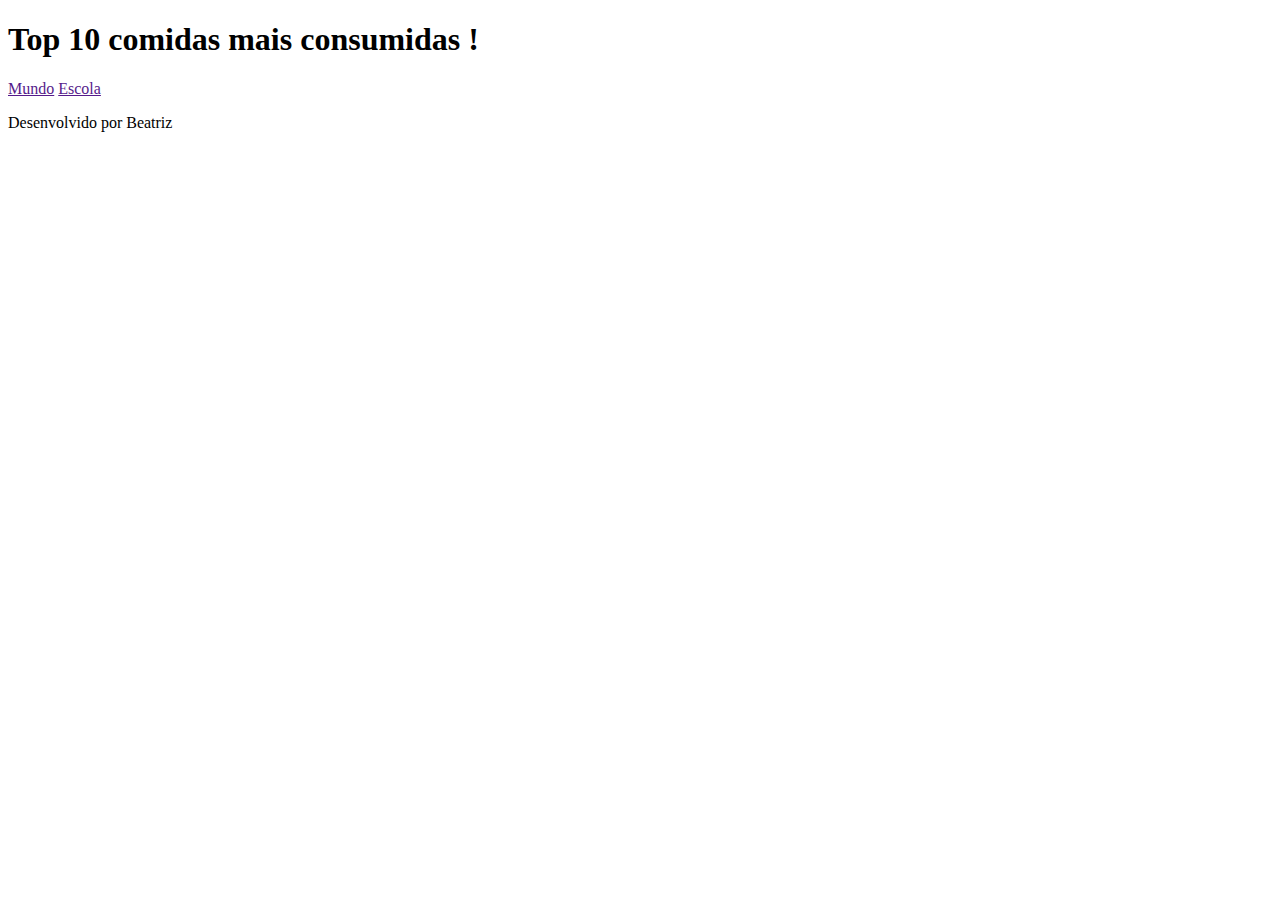
==== index.html @ 4c2a5173 "Create index.html" ====
<!DOCTYPE html>
<html lang="en">
<head>
    <meta charset="UTF-8">
    <meta name="viewport" content="width=device-width, initial-scale=1.0">
    <title>As comidas mais consumidas do mundo</title>
    <link rel="stylesheet" href="style.css">
</head>
<body>
    <header>
        <h1>Top 10 comidas mais consumidas !</h1>
        <nav>
            <a href="">Mundo</a>
            <a href="">Escola</a>
        </nav>
    </header>
    <main class="secao-grafico">
        <section id="caixa-grafico" class="caixa-grafico" > 
            <!-- Aqui vamos colocar os gráficos usando JS -->
        </section>
    </main>
    <footer>
        <p> Desenvolvido por Beatriz</p>
    </footer>
</body>
</html>
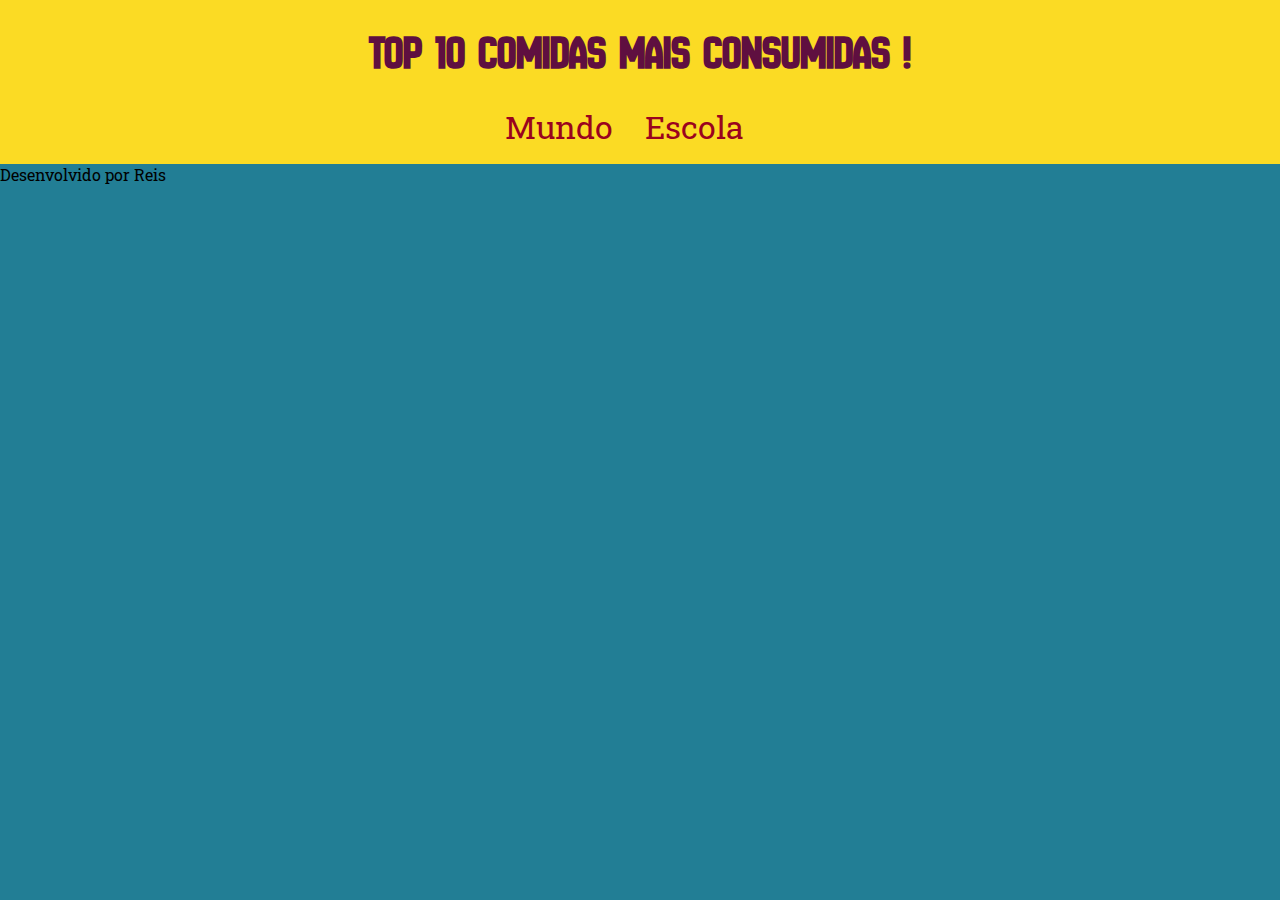
==== commit f2cfde5b: "Add files via upload" ====
--- a/index.html
+++ b/index.html
@@ -20,7 +20,8 @@
         </section>
     </main>
     <footer>
-        <p> Desenvolvido por Beatriz</p>
+        <p> Desenvolvido por Reis</p>
     </footer>
+    <script type="module" src="graficos/dadosgerais.js"></script>
 </body>
 </html>
--- a/style.css
+++ b/style.css
@@ -0,0 +1,48 @@
+@import url('https://fonts.googleapis.com/css2?family=New+Amsterdam&family=Roboto+Slab:wght@100..900&display=swap');
+
+*{
+    margin: 0;
+    padding: 0;
+}
+
+:root{
+    --roxo: #5f0f40ff;
+    --vermelho: #9a031eff;
+    --amarelo: rgb(251, 219, 36);
+    --laranja: #e36414ff;
+    --azul: rgb(34, 126, 149);
+    --preto: rgb(0, 0, 0);
+    --fonte-titulo:"New Amsterdam", sans-serif;
+    --fonte-texto:"Roboto Slab", serif;
+}
+
+body{
+    background-color: var(--azul);
+    font-family: var(--fonte-texto);
+    color: var(--preto) 
+}
+
+header{
+    background-color: var(--amarelo);
+    text-align: center;
+}
+
+h1{
+    font-family: var(--fonte-titulo);
+    font-size: 3rem;
+    color: var(--roxo);
+    padding: 1.5rem 0;
+}
+
+nav{
+    display: flex;
+    justify-content: center;
+    font-weight: 400;
+}
+
+nav a{
+    text-decoration: none;
+    color: var(--vermelho);
+    font-size: 2rem;
+    margin: 0 2rem 1rem 0;
+}
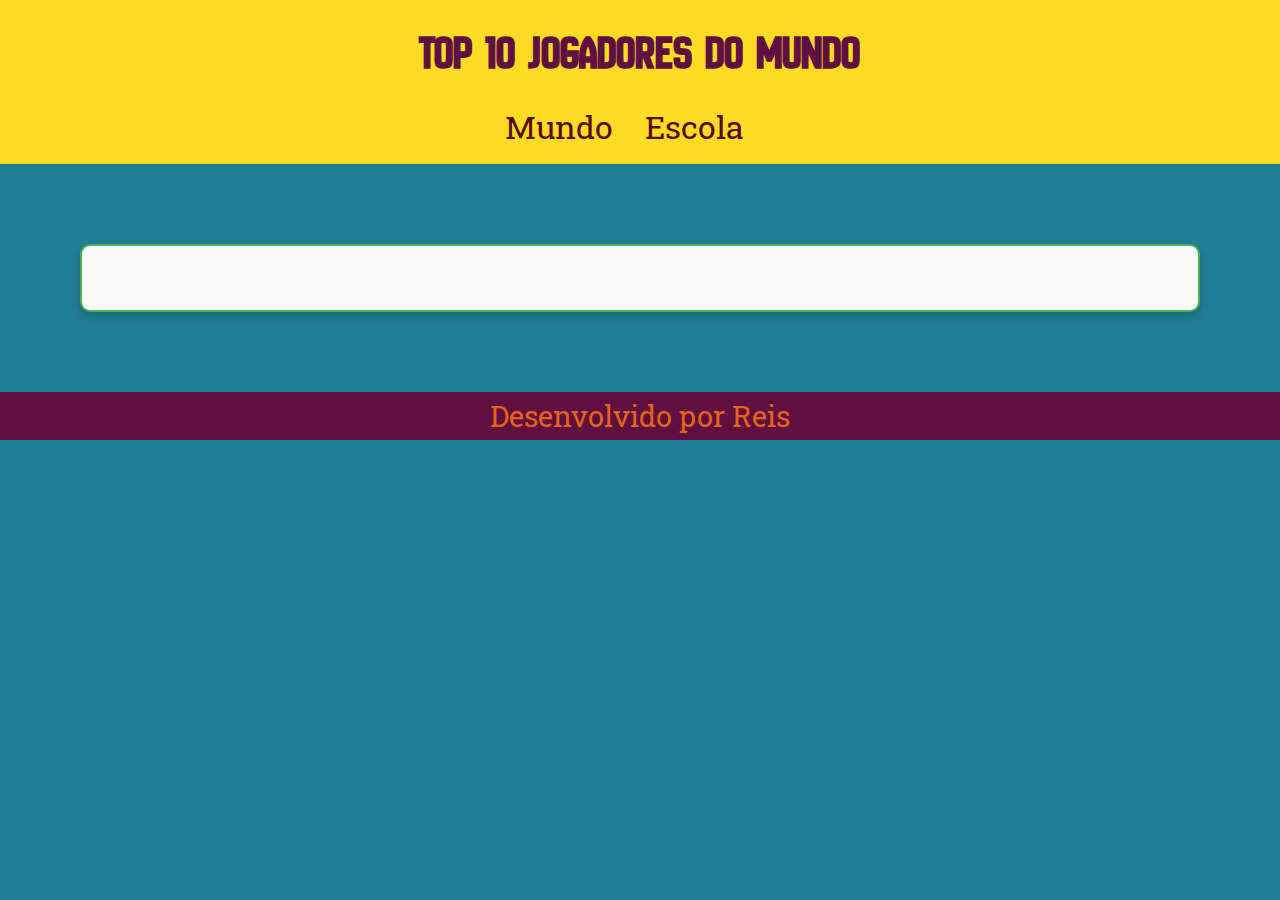
==== commit a3a041f7: "Add files via upload" ====
--- a/index.html
+++ b/index.html
@@ -3,12 +3,12 @@
 <head>
     <meta charset="UTF-8">
     <meta name="viewport" content="width=device-width, initial-scale=1.0">
-    <title>As comidas mais consumidas do mundo</title>
+    <title>Os Melhores Jogadores do Mundo</title>
     <link rel="stylesheet" href="style.css">
 </head>
 <body>
     <header>
-        <h1>Top 10 comidas mais consumidas !</h1>
+        <h1>Top 10 Jogadores do Mundo </h1>
         <nav>
             <a href="">Mundo</a>
             <a href="">Escola</a>
--- a/style.css
+++ b/style.css
@@ -1,48 +1,91 @@
 @import url('https://fonts.googleapis.com/css2?family=New+Amsterdam&family=Roboto+Slab:wght@100..900&display=swap');
 
-*{
+* {
     margin: 0;
     padding: 0;
 }
 
-:root{
+:root {
     --roxo: #5f0f40ff;
-    --vermelho: #9a031eff;
+    --vermelho: rgb(88, 9, 23);
     --amarelo: rgb(251, 219, 36);
     --laranja: #e36414ff;
     --azul: rgb(34, 126, 149);
     --preto: rgb(0, 0, 0);
-    --fonte-titulo:"New Amsterdam", sans-serif;
-    --fonte-texto:"Roboto Slab", serif;
+    --fonte-titulo: "New Amsterdam", sans-serif;
+    --fonte-texto: "Roboto Slab", serif;
 }
 
-body{
+body {
     background-color: var(--azul);
     font-family: var(--fonte-texto);
-    color: var(--preto) 
+    color: var(--preto);
+    height: 100vh; 
 }
 
-header{
+header {
     background-color: var(--amarelo);
     text-align: center;
 }
 
-h1{
+h1 {
     font-family: var(--fonte-titulo);
     font-size: 3rem;
     color: var(--roxo);
     padding: 1.5rem 0;
 }
 
-nav{
+nav {
     display: flex;
     justify-content: center;
     font-weight: 400;
 }
 
-nav a{
+nav a {
     text-decoration: none;
     color: var(--vermelho);
     font-size: 2rem;
     margin: 0 2rem 1rem 0;
 }
+
+nav a:hover {
+    text-decoration: underline;
+    color: var(--vermelho);
+    transform: scale(0.9);
+    transition: transform 0.3s;
+}
+.caixa-grafico {
+    margin: 5rem;
+    padding: 2rem;
+    border: 2px solid #4CAF50; 
+    border-radius: 10px; 
+    background-color: #f9f9f9;
+    box-shadow: 0 4px 8px rgba(0, 0, 0, 0.2); 
+}
+
+.caixa-grafico__texto {
+    font-size: 1.2rem; 
+    color: #333; 
+    line-height: 1.5; 
+}
+
+.caixa-grafico__titulo {
+    font-size: 1.5rem; 
+    font-weight: bold;
+    color: #4CAF50; 
+    margin-bottom: 1rem; 
+}
+
+
+
+footer {
+    display: flex;
+    align-items: center;
+    justify-content: center;
+    background-color: var(--roxo);
+    color: var(--laranja);
+    width: 100%;
+    height: 3rem;
+    margin-top: 2rem;
+    font-size: 1.8rem; 
+}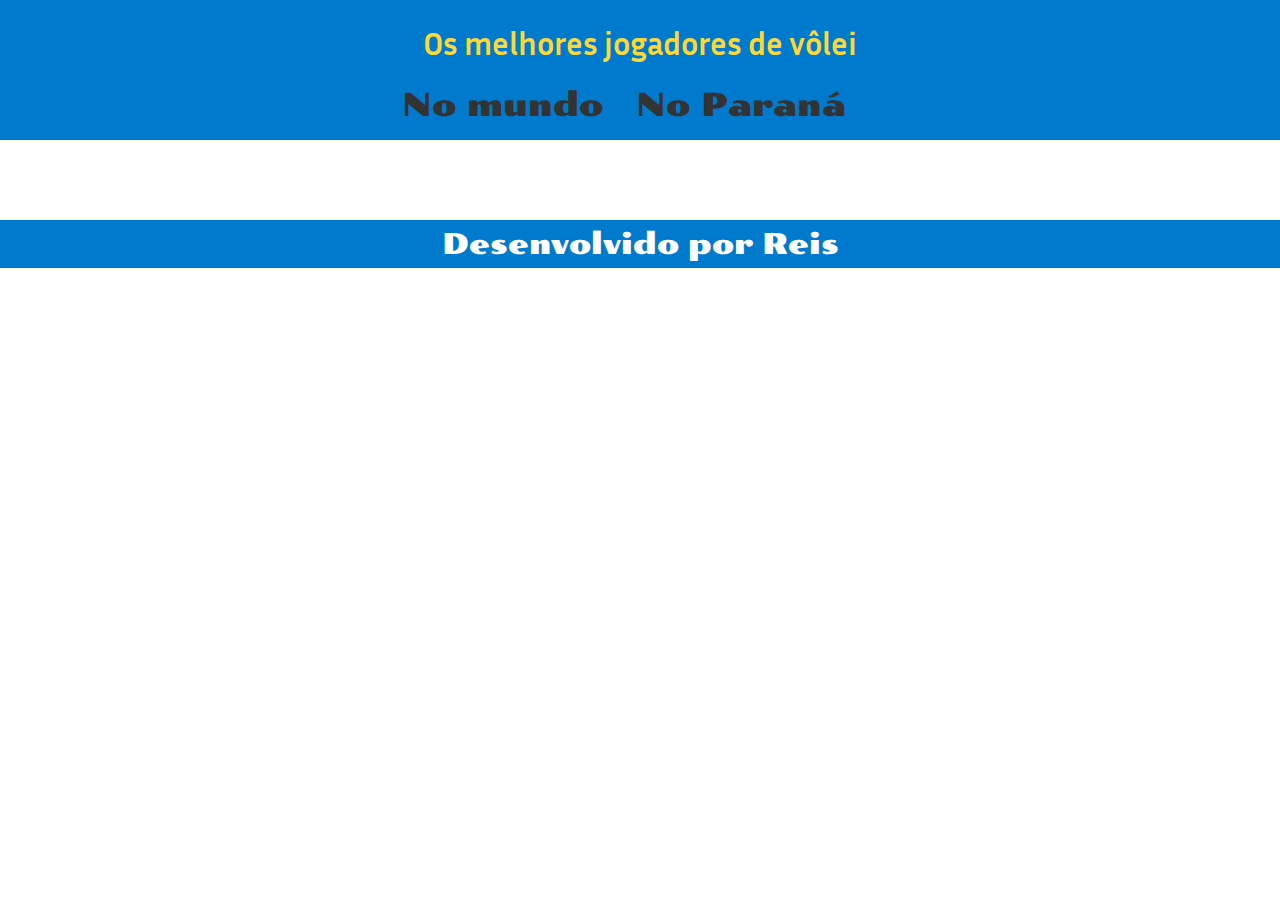
==== commit 2fc2ff54: "Add files via upload" ====
--- a/index.html
+++ b/index.html
@@ -1,27 +1,29 @@
-<!DOCTYPE html>
-<html lang="en">
-<head>
-    <meta charset="UTF-8">
-    <meta name="viewport" content="width=device-width, initial-scale=1.0">
-    <title>Os Melhores Jogadores do Mundo</title>
-    <link rel="stylesheet" href="style.css">
-</head>
-<body>
-    <header>
-        <h1>Top 10 Jogadores do Mundo </h1>
-        <nav>
-            <a href="">Mundo</a>
-            <a href="">Escola</a>
-        </nav>
-    </header>
-    <main class="secao-grafico">
-        <section id="caixa-grafico" class="caixa-grafico" > 
-            <!-- Aqui vamos colocar os gráficos usando JS -->
-        </section>
-    </main>
-    <footer>
-        <p> Desenvolvido por Reis</p>
-    </footer>
-    <script type="module" src="graficos/dadosgerais.js"></script>
-</body>
-</html>
+<!DOCTYPE html>
+<html lang="pt-br">
+<head>
+    <meta charset="UTF-8">
+    <meta name="viewport" content="width=device-width, initial-scale=1.0">
+    <title>Os melhores jogadores</title>
+    <link rel="stylesheet" href="style.css">
+    <script src="https://cdn.plot.ly/plotly-latest.min.js"></script> 
+</head>
+<body>
+    <header>
+        <h1>Os melhores jogadores de vôlei</h1>
+        <nav>
+            <a href="">No mundo</a>
+            <a href="">No Paraná</a>
+        </nav>   
+    </header>
+    <main class="secao-graficos">
+        <section id="caixa-grafico" class="caixa-grafico">
+            <!-- Aqui vamos colocar os gráficos usando o JS -->
+        </section>
+    </main>
+    <footer>
+        <p>Desenvolvido por Reis</p>
+    </footer>
+    <script type="module" src="grafico/DadosGerais.js"></script>
+    <script type="module" src="grafico/GraficoBarra.js"></script>
+</body>
+</html>
--- a/style.css
+++ b/style.css
@@ -1,91 +1,89 @@
-@import url('https://fonts.googleapis.com/css2?family=New+Amsterdam&family=Roboto+Slab:wght@100..900&display=swap');
-
-* {
-    margin: 0;
-    padding: 0;
-}
-
-:root {
-    --roxo: #5f0f40ff;
-    --vermelho: rgb(88, 9, 23);
-    --amarelo: rgb(251, 219, 36);
-    --laranja: #e36414ff;
-    --azul: rgb(34, 126, 149);
-    --preto: rgb(0, 0, 0);
-    --fonte-titulo: "New Amsterdam", sans-serif;
-    --fonte-texto: "Roboto Slab", serif;
-}
-
-body {
-    background-color: var(--azul);
-    font-family: var(--fonte-texto);
-    color: var(--preto);
-    height: 100vh; 
-}
-
-header {
-    background-color: var(--amarelo);
-    text-align: center;
-}
-
-h1 {
-    font-family: var(--fonte-titulo);
-    font-size: 3rem;
-    color: var(--roxo);
-    padding: 1.5rem 0;
-}
-
-nav {
-    display: flex;
-    justify-content: center;
-    font-weight: 400;
-}
-
-nav a {
-    text-decoration: none;
-    color: var(--vermelho);
-    font-size: 2rem;
-    margin: 0 2rem 1rem 0;
-}
-
-nav a:hover {
-    text-decoration: underline;
-    color: var(--vermelho);
-    transform: scale(0.9);
-    transition: transform 0.3s;
-}
-.caixa-grafico {
-    margin: 5rem;
-    padding: 2rem;
-    border: 2px solid #4CAF50; 
-    border-radius: 10px; 
-    background-color: #f9f9f9;
-    box-shadow: 0 4px 8px rgba(0, 0, 0, 0.2); 
-}
-
-.caixa-grafico__texto {
-    font-size: 1.2rem; 
-    color: #333; 
-    line-height: 1.5; 
-}
-
-.caixa-grafico__titulo {
-    font-size: 1.5rem; 
-    font-weight: bold;
-    color: #4CAF50; 
-    margin-bottom: 1rem; 
-}
-
-
-
-footer {
-    display: flex;
-    align-items: center;
-    justify-content: center;
-    background-color: var(--roxo);
-    color: var(--laranja);
-    width: 100%;
-    height: 3rem;
-    margin-top: 2rem;
-    font-size: 1.8rem; 
-}+@import url('https://fonts.googleapis.com/css2?family=Inria+Sans:wght@300;400;700&family=Poller+One&display=swap');
+
+* {
+    margin: 0;
+    padding: 0;
+}
+
+:root {
+    --azul: #007acc;
+    --amarelo: #fdd835; 
+    --branco: #ffffff; 
+    --preto: #333333; 
+    --font-titulo: "Inria Sans", sans-serif;
+    --fonte-texto: "Poller One", serif;
+}
+
+body {
+    background-color: var(--branco);
+    font-family: var(--fonte-texto);
+    color: var(--preto);
+    height: 100vh;
+}
+
+header {
+    background-color: var(--azul);
+    text-align: center;
+}
+
+h1 {
+    font-family: var(--font-titulo);
+    font-size: 2rem;
+    color: var(--amarelo);
+    padding: 1.5rem 0;
+}
+
+nav {
+    display: flex;
+    justify-content: center;
+    font-weight: 400;
+}
+
+nav a {
+    text-decoration: none;
+    color: var(--preto);
+    font-size: 2rem;
+    margin: 0 2rem 1rem 0;
+}
+
+nav a:hover {
+    text-transform: underline;
+    color: var(--amarelo);
+    transform: scale(0.9);
+    transition: transform 0.3s;
+}
+
+.caixa-grafico {
+    margin: 5rem;
+}
+
+.caixa-grafico__texto {
+    font-size: 1.5rem;
+    background-color: transparent; 
+    padding: 2rem;
+    border-radius: 15px;
+    border: 2px solid var(--azul);
+    transition: background-color 0.3s; 
+}
+
+.caixa-grafico__texto:hover {
+    background-color: var(--amarelo); 
+}
+
+span {
+    font-family: var(--font-titulo);
+    color: var(--azul);
+    font-size: 25px;
+}
+
+footer {
+    display: flex;
+    align-items: center;
+    justify-content: center;
+    background-color: var(--azul);
+    color: var(--branco);
+    width: 100%;
+    height: 3rem;
+    margin-top: 2rem;
+    font-size: 1.8rem;
+}
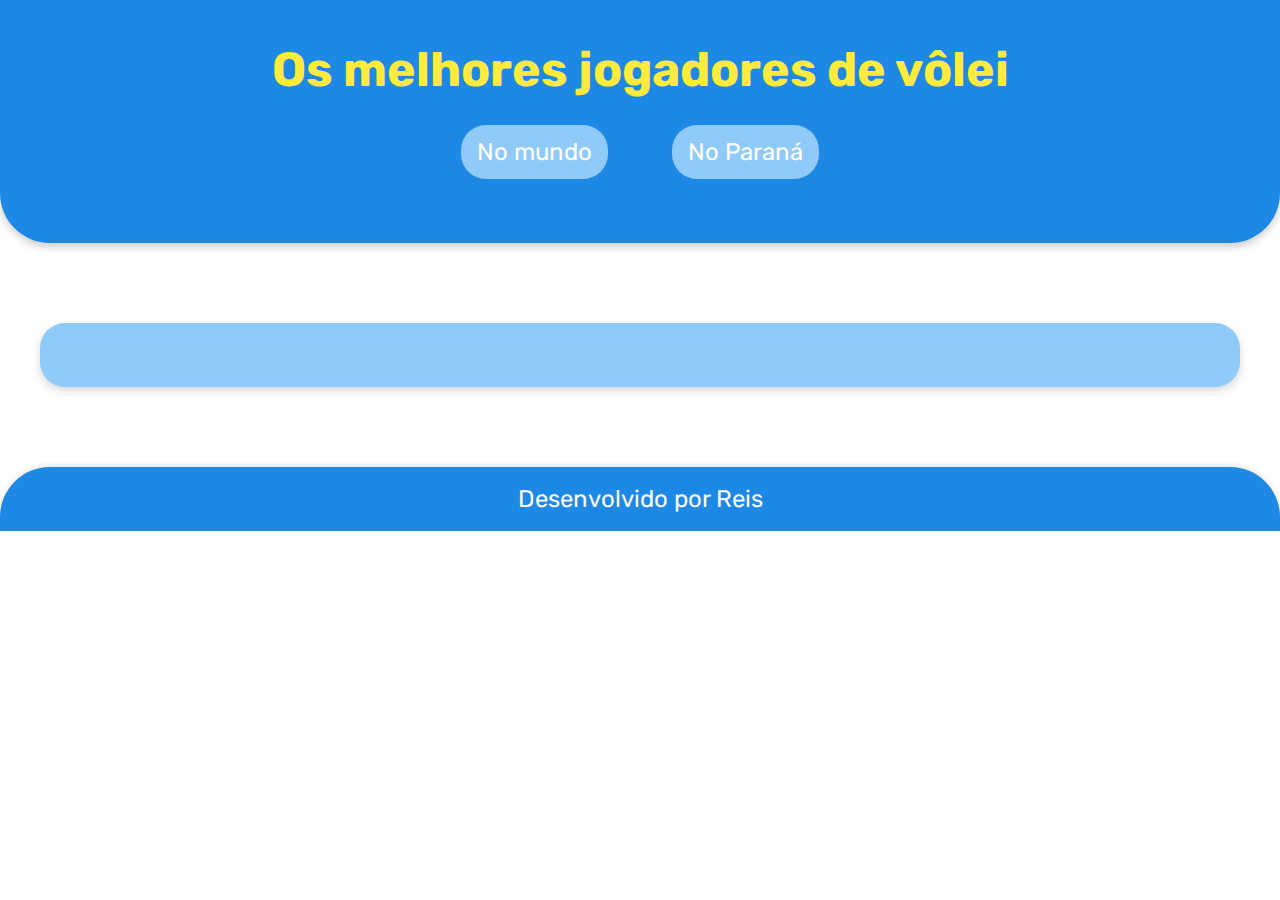
==== commit 497adeb2: "Add files via upload" ====
--- a/index.html
+++ b/index.html
@@ -25,5 +25,6 @@
     </footer>
     <script type="module" src="grafico/DadosGerais.js"></script>
     <script type="module" src="grafico/GraficoBarra.js"></script>
+    <script type="module" src="grafico/graficoPizza.js"></script>
 </body>
 </html>
--- a/style.css
+++ b/style.css
@@ -1,89 +1,122 @@
-@import url('https://fonts.googleapis.com/css2?family=Inria+Sans:wght@300;400;700&family=Poller+One&display=swap');
+@import url('https://fonts.googleapis.com/css2?family=Rubik:wght@300;400;500;700&display=swap');
 
 * {
     margin: 0;
     padding: 0;
+    box-sizing: border-box;
 }
 
 :root {
-    --azul: #007acc;
-    --amarelo: #fdd835; 
+    --azul-claro: #90caf9;  /* Azul claro */
+    --azul-escuro: #1e88e5; /* Azul escuro */
+    --amarelo: #ffeb3b;     /* Amarelo */
     --branco: #ffffff; 
     --preto: #333333; 
-    --font-titulo: "Inria Sans", sans-serif;
-    --fonte-texto: "Poller One", serif;
+    --font-titulo: "Rubik", sans-serif; /* Fonte arredondada */
 }
 
 body {
     background-color: var(--branco);
-    font-family: var(--fonte-texto);
+    font-family: var(--font-titulo);
     color: var(--preto);
     height: 100vh;
+    line-height: 1.6;
 }
 
 header {
-    background-color: var(--azul);
+    background-color: var(--azul-escuro);
     text-align: center;
+    padding: 2rem 0;
+    border-bottom-left-radius: 50px; /* Bordas arredondadas */
+    border-bottom-right-radius: 50px;
+    box-shadow: 0 4px 8px rgba(0, 0, 0, 0.2);
 }
 
 h1 {
-    font-family: var(--font-titulo);
-    font-size: 2rem;
+    font-size: 3rem;
     color: var(--amarelo);
-    padding: 1.5rem 0;
+    margin-bottom: 1rem;
 }
 
 nav {
     display: flex;
     justify-content: center;
     font-weight: 400;
+    margin-bottom: 2rem;
 }
 
 nav a {
     text-decoration: none;
-    color: var(--preto);
-    font-size: 2rem;
-    margin: 0 2rem 1rem 0;
+    color: var(--branco);
+    font-size: 1.5rem;
+    margin: 0 2rem;
+    padding: 0.5rem 1rem;
+    border-radius: 25px; /* Bordas arredondadas */
+    transition: background-color 0.3s, transform 0.3s;
+    background-color: var(--azul-claro); /* Fundo azul claro */
 }
 
 nav a:hover {
-    text-transform: underline;
-    color: var(--amarelo);
-    transform: scale(0.9);
-    transition: transform 0.3s;
+    background-color: var(--amarelo);
+    color: var(--preto);
+    transform: translateY(-2px);
 }
 
 .caixa-grafico {
-    margin: 5rem;
+    margin: 5rem auto;
+    max-width: 1200px;
+    padding: 2rem;
+    border-radius: 25px; /* Bordas arredondadas */
+    background-color: var(--azul-claro);
+    box-shadow: 0 4px 10px rgba(0, 0, 0, 0.15);
 }
 
 .caixa-grafico__texto {
     font-size: 1.5rem;
-    background-color: transparent; 
-    padding: 2rem;
-    border-radius: 15px;
-    border: 2px solid var(--azul);
-    transition: background-color 0.3s; 
+    padding: 1.5rem;
+    border-radius: 25px;
+    border: 2px solid var(--azul-escuro);
+    transition: background-color 0.3s, transform 0.3s;
 }
 
 .caixa-grafico__texto:hover {
-    background-color: var(--amarelo); 
+    background-color: var(--amarelo);
+    transform: scale(1.02);
 }
 
 span {
     font-family: var(--font-titulo);
-    color: var(--azul);
-    font-size: 25px;
+    color: var(--azul-escuro);
+    font-size: 1.5rem;
 }
 
 footer {
     display: flex;
     align-items: center;
     justify-content: center;
-    background-color: var(--azul);
+    background-color: var(--azul-escuro);
     color: var(--branco);
     width: 100%;
-    height: 3rem;
+    height: 4rem;
     margin-top: 2rem;
-    font-size: 1.8rem;
+    font-size: 1.5rem;
+    border-top-left-radius: 50px; /* Bordas arredondadas */
+    border-top-right-radius: 50px;
+    box-shadow: 0 -2px 5px rgba(0, 0, 0, 0.1);
 }
+
+/* Responsividade */
+@media (max-width: 768px) {
+    h1 {
+        font-size: 2rem;
+    }
+
+    nav a {
+        font-size: 1.2rem;
+    }
+
+    .caixa-grafico {
+        margin: 2rem;
+        padding: 1rem;
+    }
+}
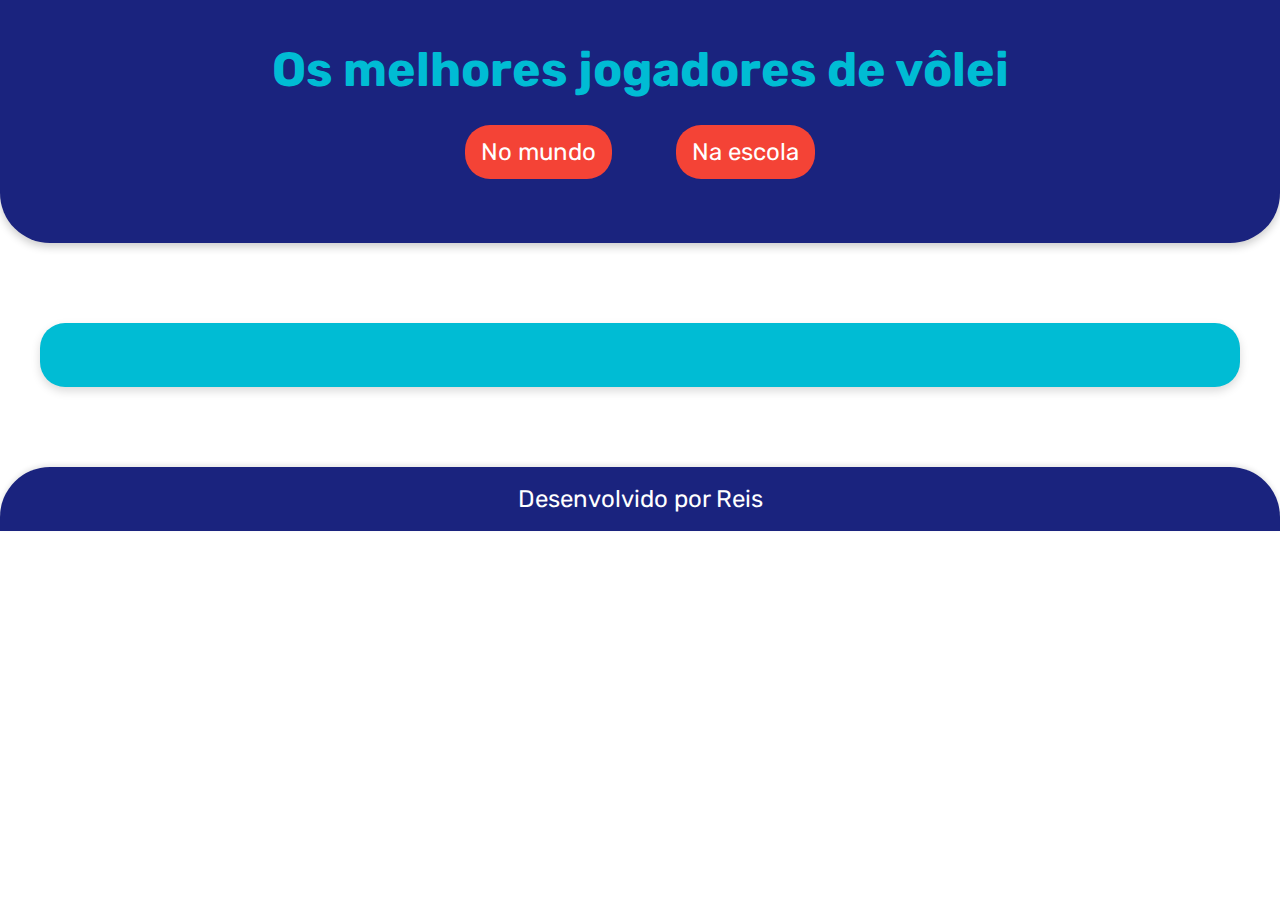
==== commit f21c136d: "Add files via upload" ====
--- a/index.html
+++ b/index.html
@@ -11,8 +11,8 @@
     <header>
         <h1>Os melhores jogadores de vôlei</h1>
         <nav>
-            <a href="">No mundo</a>
-            <a href="">No Paraná</a>
+            <a href="index.html">No mundo</a>
+            <a href="minha-escola.html">Na escola</a>
         </nav>   
     </header>
     <main class="secao-graficos">
--- a/style.css
+++ b/style.css
@@ -7,34 +7,34 @@
 }
 
 :root {
-    --azul-claro: #90caf9;  /* Azul claro */
-    --azul-escuro: #1e88e5; /* Azul escuro */
-    --amarelo: #ffeb3b;     /* Amarelo */
+    --azul-marinho: #1a237e;  
+    --cyan: #00bcd4; 
+    --vermelho: #f44336;     
     --branco: #ffffff; 
-    --preto: #333333; 
-    --font-titulo: "Rubik", sans-serif; /* Fonte arredondada */
+    --cinza-escuro: #424242; 
+    --font-titulo: "Rubik", sans-serif; 
 }
 
 body {
     background-color: var(--branco);
     font-family: var(--font-titulo);
-    color: var(--preto);
+    color: var(--cinza-escuro);
     height: 100vh;
     line-height: 1.6;
 }
 
 header {
-    background-color: var(--azul-escuro);
+    background-color: var(--azul-marinho);
     text-align: center;
     padding: 2rem 0;
-    border-bottom-left-radius: 50px; /* Bordas arredondadas */
+    border-bottom-left-radius: 50px; 
     border-bottom-right-radius: 50px;
     box-shadow: 0 4px 8px rgba(0, 0, 0, 0.2);
 }
 
 h1 {
     font-size: 3rem;
-    color: var(--amarelo);
+    color: var(--cyan);
     margin-bottom: 1rem;
 }
 
@@ -51,14 +51,14 @@
     font-size: 1.5rem;
     margin: 0 2rem;
     padding: 0.5rem 1rem;
-    border-radius: 25px; /* Bordas arredondadas */
+    border-radius: 25px; 
     transition: background-color 0.3s, transform 0.3s;
-    background-color: var(--azul-claro); /* Fundo azul claro */
+    background-color: var(--vermelho); 
 }
 
 nav a:hover {
-    background-color: var(--amarelo);
-    color: var(--preto);
+    background-color: var(--cyan);
+    color: var(--cinza-escuro);
     transform: translateY(-2px);
 }
 
@@ -66,8 +66,8 @@
     margin: 5rem auto;
     max-width: 1200px;
     padding: 2rem;
-    border-radius: 25px; /* Bordas arredondadas */
-    background-color: var(--azul-claro);
+    border-radius: 25px; 
+    background-color: var(--cyan);
     box-shadow: 0 4px 10px rgba(0, 0, 0, 0.15);
 }
 
@@ -75,18 +75,18 @@
     font-size: 1.5rem;
     padding: 1.5rem;
     border-radius: 25px;
-    border: 2px solid var(--azul-escuro);
+    border: 2px solid var(--azul-marinho);
     transition: background-color 0.3s, transform 0.3s;
 }
 
 .caixa-grafico__texto:hover {
-    background-color: var(--amarelo);
+    background-color: var(--vermelho);
     transform: scale(1.02);
 }
 
 span {
     font-family: var(--font-titulo);
-    color: var(--azul-escuro);
+    color: var(--azul-marinho);
     font-size: 1.5rem;
 }
 
@@ -94,18 +94,17 @@
     display: flex;
     align-items: center;
     justify-content: center;
-    background-color: var(--azul-escuro);
+    background-color: var(--azul-marinho);
     color: var(--branco);
     width: 100%;
     height: 4rem;
     margin-top: 2rem;
     font-size: 1.5rem;
-    border-top-left-radius: 50px; /* Bordas arredondadas */
+    border-top-left-radius: 50px; 
     border-top-right-radius: 50px;
     box-shadow: 0 -2px 5px rgba(0, 0, 0, 0.1);
 }
 
-/* Responsividade */
 @media (max-width: 768px) {
     h1 {
         font-size: 2rem;
